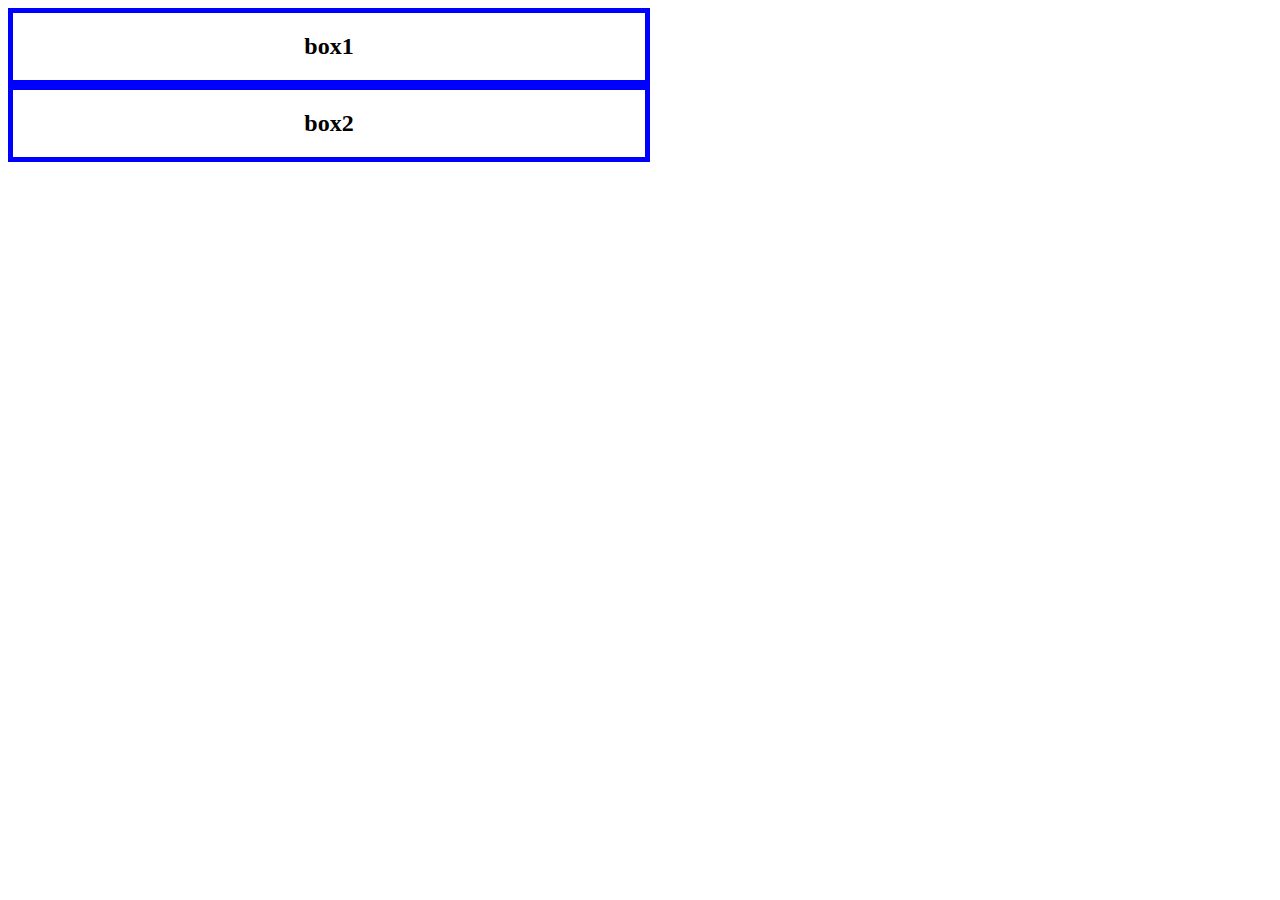
==== test/test.html @ 2af5ff55 "ABOUTのレイアウトを整えた" ====
<!DOCTYPE html> 
<html>
    <head>
    <meta charset="UTF8"/>
    <title>Profile</title>
    <link rel="stylesheet" type="text/css" href="test.css">
    <link rel="shortcut icon" href="icon/icon.ico">
    </head>
    
    <body>
        <div class="box1">
            <h2>box1</h2>
        </div>

        <div class="box2">
            <h2>box2</h2>
        </div>
    </body>
</html>
---- test/test.css ----
div{
    text-align: center;
}

.box1, .box2{
    border: 5px solid blue;
    float: left;
    width: 50%;
}
/* 
.box1{
    
    width: 50%;
}

.box2{
    border: 5px solid green;
    float: left;
    width: 10%;
} */
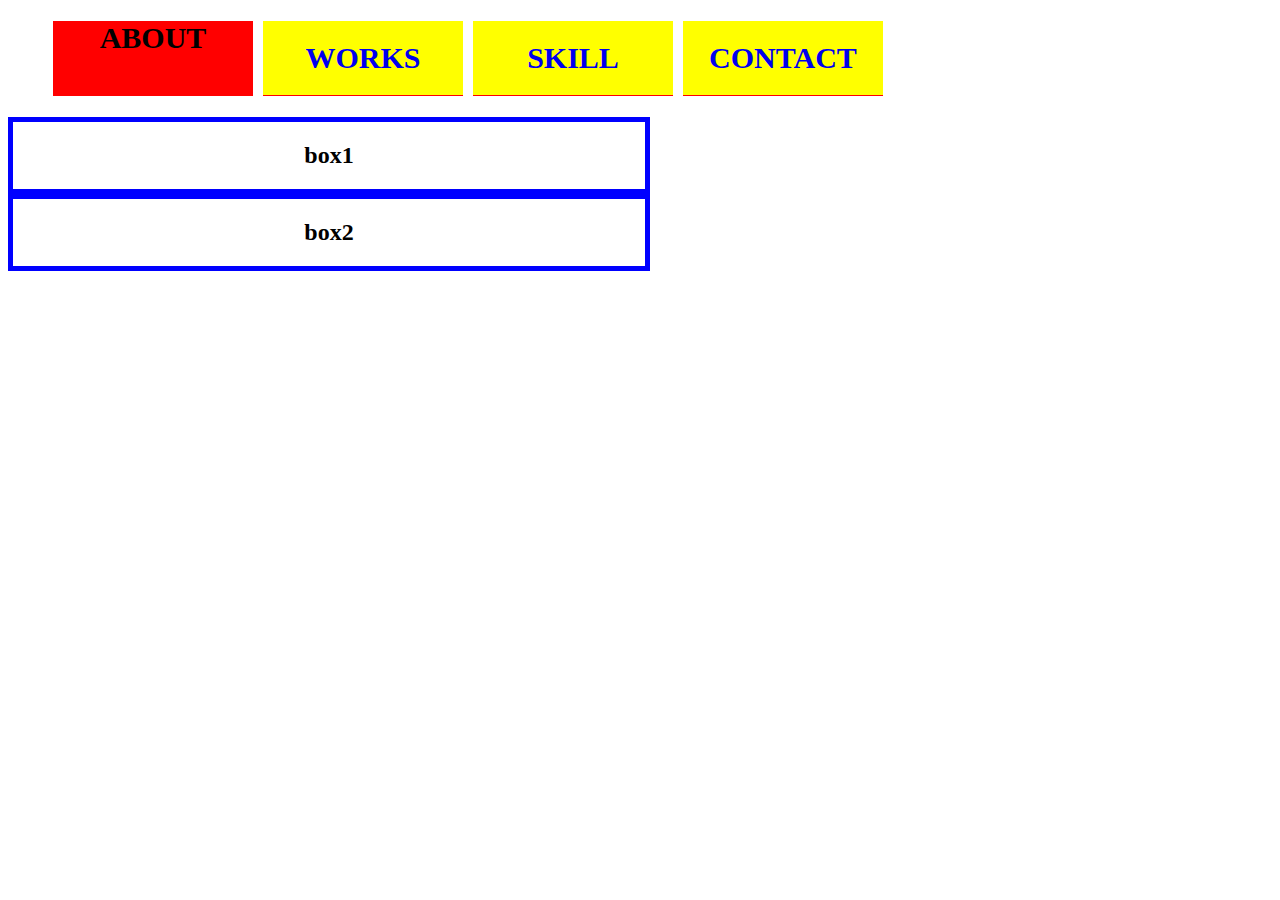
==== commit 4f998555: "ヘッダーを実装" ====
--- a/test/test.html
+++ b/test/test.html
@@ -6,6 +6,17 @@
     <link rel="stylesheet" type="text/css" href="test.css">
     <link rel="shortcut icon" href="icon/icon.ico">
     </head>
+
+    <header id = "header">
+                <nav class="self-id-links">
+                    <ul>
+                        <li><p href="#profile">ABOUT</p></li>
+                        <li><a href="#work">WORKS</a></li>
+                        <li><a href="#skill">SKILL</a></li>
+                        <li><a href="#link">CONTACT</a></li>
+                    </ul>
+                </nav>
+        </header>
     
     <body>
         <div class="box1">
--- a/test/test.css
+++ b/test/test.css
@@ -17,4 +17,34 @@
     border: 5px solid green;
     float: left;
     width: 10%;
-} */+} */
+
+p{
+    margin: 0;
+}
+
+a{
+    display: block;
+}
+
+ul{
+    list-style: none;   /* 黒点をなくす */
+    overflow: hidden; /* フローティング削除 */
+}
+
+li{
+    background-color: red;
+    text-align: center;
+    width: 200px;
+    height: 75px;
+    font-size: 30px;
+    font-weight: bold;
+    float: left;
+    margin: 5px;
+}
+
+li a{
+    text-decoration: none;
+    padding: 20px;
+    background-color: yellow;
+}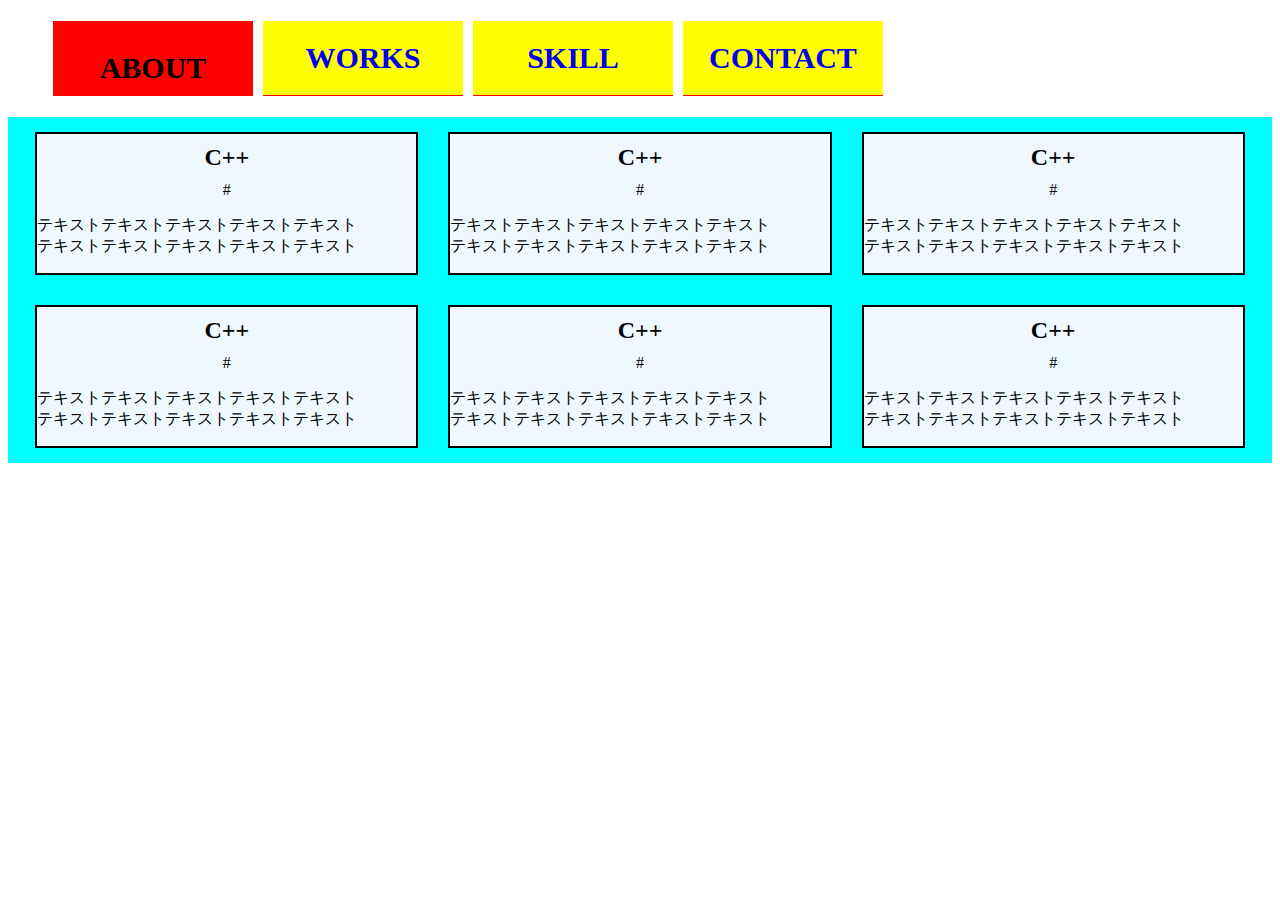
==== commit 75ba1e80: "workとskillの位置を調整" ====
--- a/test/test.html
+++ b/test/test.html
@@ -19,12 +19,67 @@
         </header>
     
     <body>
-        <div class="box1">
-            <h2>box1</h2>
-        </div>
 
-        <div class="box2">
-            <h2>box2</h2>
-        </div>
+        <div class="skill-box">
+            <div class="skill-element">
+                <p class="skill-language">C++</p>
+                <div class="skill-ber">#</div>
+                <p class="skill-text">
+                    テキストテキストテキストテキストテキスト
+                    </br>
+                    テキストテキストテキストテキストテキスト
+                </p>
+            </div>
+
+            <div class="skill-element">
+                <p class="skill-language">C++</p>
+                <div class="skill-ber">#</div>
+                <p class="skill-text">
+                    テキストテキストテキストテキストテキスト
+                    </br>
+                    テキストテキストテキストテキストテキスト
+                </p>
+            </div>
+
+            <div class="skill-element">
+                <p class="skill-language">C++</p>
+                <div class="skill-ber">#</div>
+                <p class="skill-text">
+                    テキストテキストテキストテキストテキスト
+                    </br>
+                    テキストテキストテキストテキストテキスト
+                </p>
+            </div>
+
+            <div class="skill-element">
+                <p class="skill-language">C++</p>
+                <div class="skill-ber">#</div>
+                <p class="skill-text">
+                    テキストテキストテキストテキストテキスト
+                    </br>
+                    テキストテキストテキストテキストテキスト
+                </p>
+            </div>
+
+            <div class="skill-element">
+                <p class="skill-language">C++</p>
+                <div class="skill-ber">#</div>
+                <p class="skill-text">
+                    テキストテキストテキストテキストテキスト
+                    </br>
+                    テキストテキストテキストテキストテキスト
+                </p>
+            </div>
+
+            <div class="skill-element">
+                <p class="skill-language">C++</p>
+                <div class="skill-ber">#</div>
+                <p class="skill-text">
+                    テキストテキストテキストテキストテキスト
+                    </br>
+                    テキストテキストテキストテキストテキスト
+                </p>
+            </div>
+        <div>
     </body>
 </html>--- a/test/test.css
+++ b/test/test.css
@@ -1,27 +1,15 @@
-div{
-    text-align: center;
-}
 
 .box1, .box2{
     border: 5px solid blue;
     float: left;
     width: 50%;
 }
-/* 
-.box1{
-    
-    width: 50%;
+
+
+p{
+    text-align: center;
 }
 
-.box2{
-    border: 5px solid green;
-    float: left;
-    width: 10%;
-} */
-
-p{
-    margin: 0;
-}
 
 a{
     display: block;
@@ -47,4 +35,35 @@
     text-decoration: none;
     padding: 20px;
     background-color: yellow;
+}
+
+/* スキルボックス */
+.skill-box{
+    background-color: aqua;
+    display: flex;
+    flex-wrap: wrap;
+    justify-content:center
+}
+
+.skill-element{
+    background-color: aliceblue;
+    border: 2px solid black;
+    width: 30%;   
+    height: auto;
+    margin: 15px;
+}
+
+.skill-language{
+    font-weight: bold;
+    font-size: 24px;
+    margin-top: 10px;
+    margin-bottom: 10px;
+}
+
+.skill-ber{
+    text-align: center;
+}
+
+.skill-text{
+    text-align: start;
 }